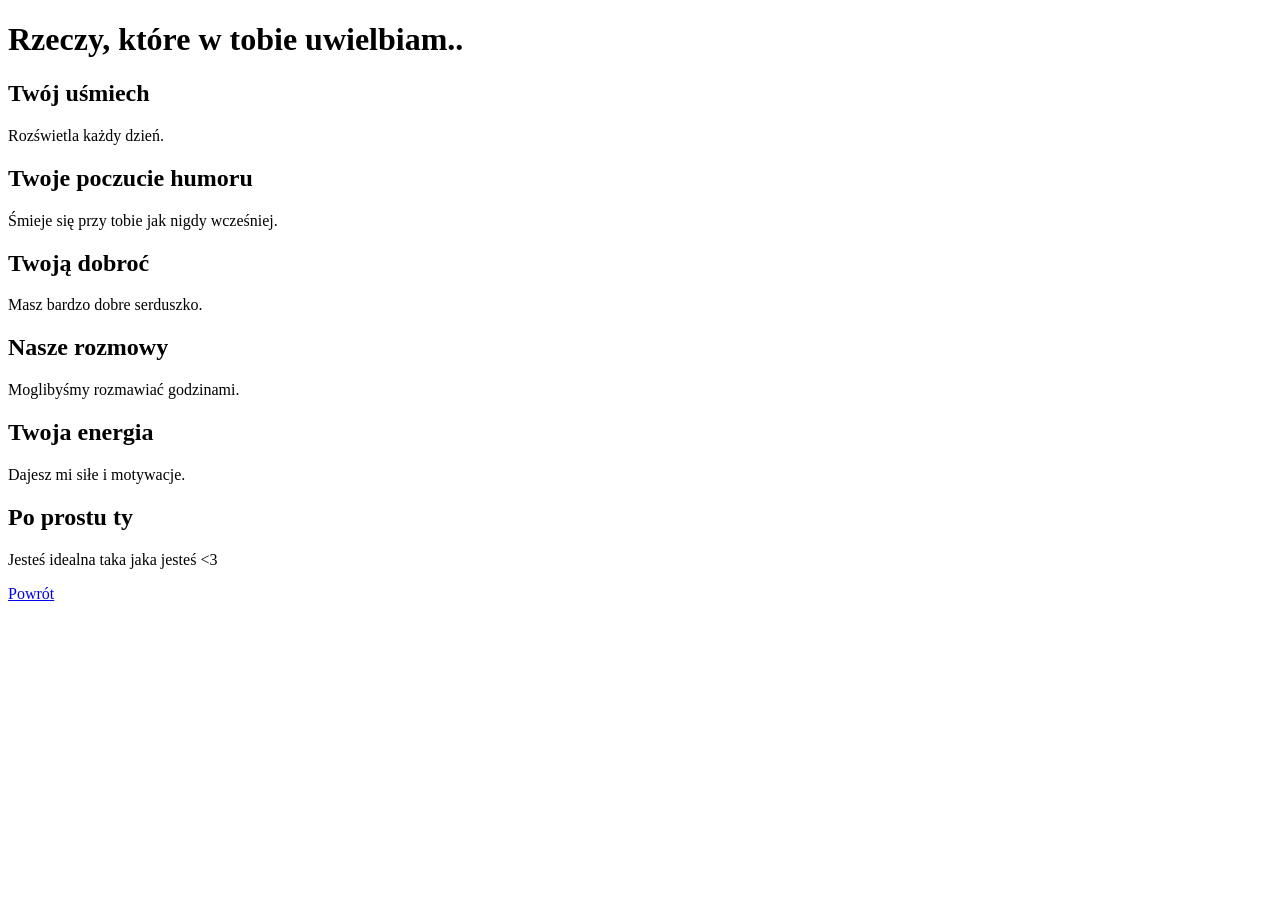
==== favorites.html @ e733301a "first commit" ====
<!DOCTYPE html>
<html lang="pl">

<head>
    <meta charset="UTF-8">
    <meta name="viewport" content="width=device-width, initial-scale=1.0">
    <title>Dla ciebie Martusia</title>
    <link rel="preconnect" href="https://fonts.googleapis.com">
    <link rel="preconnect" href="https://fonts.gstatic.com" crossorigin>
    <link href="https://fonts.googleapis.com/css2?family=Patrick+Hand&display=swap" rel="stylesheet">
    <meta name="theme-color" content="#de898b">
  <link rel="stylesheet" crossorigin href="/mojaMartusia/assets/favorites-Cd3DVmGR.css">
  <link rel="stylesheet" crossorigin href="/mojaMartusia/assets/reset-CNfvjKQH.css">
</head>

<body>

    <div class="app">
        <div class="fav">
            <h1 class="fav__title">Rzeczy, które w tobie uwielbiam..</h1>
            <div class="fav__list">
                <div class="fav__box fav__box--one">
                    <h2 class="fav__box-title">Twój uśmiech</h2>
                    <p class="fav__box-text">Rozświetla każdy dzień.</p>
                </div>
                <div class="fav__box fav__box--two">
                    <h2 class="fav__box-title">Twoje poczucie humoru</h2>
                    <p class="fav__box-text">Śmieje się przy tobie jak nigdy wcześniej.</p>
                </div>
                <div class="fav__box fav__box--three">
                    <h2 class="fav__box-title">Twoją dobroć</h2>
                    <p class="fav__box-text">Masz bardzo dobre serduszko.</p>
                </div>
                <div class="fav__box fav__box--four">
                    <h2 class="fav__box-title">Nasze rozmowy</h2>
                    <p class="fav__box-text">Moglibyśmy rozmawiać godzinami.</p>
                </div>
                <div class="fav__box fav__box--five">
                    <h2 class="fav__box-title">Twoja energia</h2>
                    <p class="fav__box-text">Dajesz mi siłe i motywacje.</p>
                </div>
                <div class="fav__box fav__box--six">
                    <h2 class="fav__box-title">Po prostu ty</h2>
                    <p class="fav__box-text">Jesteś idealna taka jaka jesteś <span class="pink">&lt;3</span></p>
                </div>
                <a href="./index.html" class="fav__back">Powrót</a>
            </div>
            <!-- <img width="82" height="82" class="fav__heart fav__heart--one" src="./src/assets/heartFav.svg"
                loading="lazy" alt="serduszko">
            <img width="82" height="82" class="fav__heart fav__heart--two" src="./src/assets/heartFav.svg"
                loading="lazy" alt="serduszko"> -->
            <div class="fav__hero"></div>
        </div>
    </div>

</body>

</html>
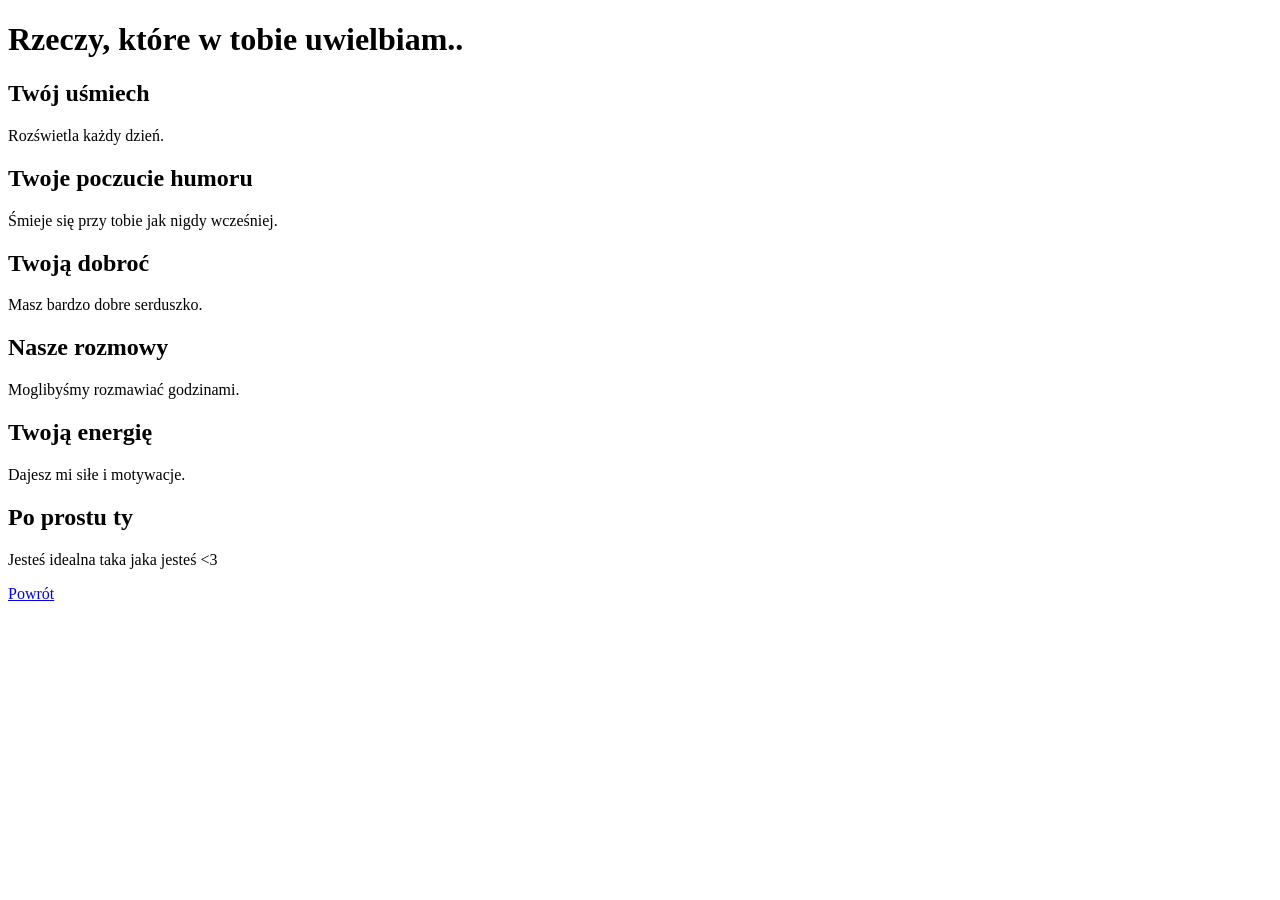
==== commit d8bc4ccf: "first commit" ====
--- a/favorites.html
+++ b/favorites.html
@@ -38,7 +38,7 @@
                     <p class="fav__box-text">Moglibyśmy rozmawiać godzinami.</p>
                 </div>
                 <div class="fav__box fav__box--five">
-                    <h2 class="fav__box-title">Twoja energia</h2>
+                    <h2 class="fav__box-title">Twoją energię</h2>
                     <p class="fav__box-text">Dajesz mi siłe i motywacje.</p>
                 </div>
                 <div class="fav__box fav__box--six">
